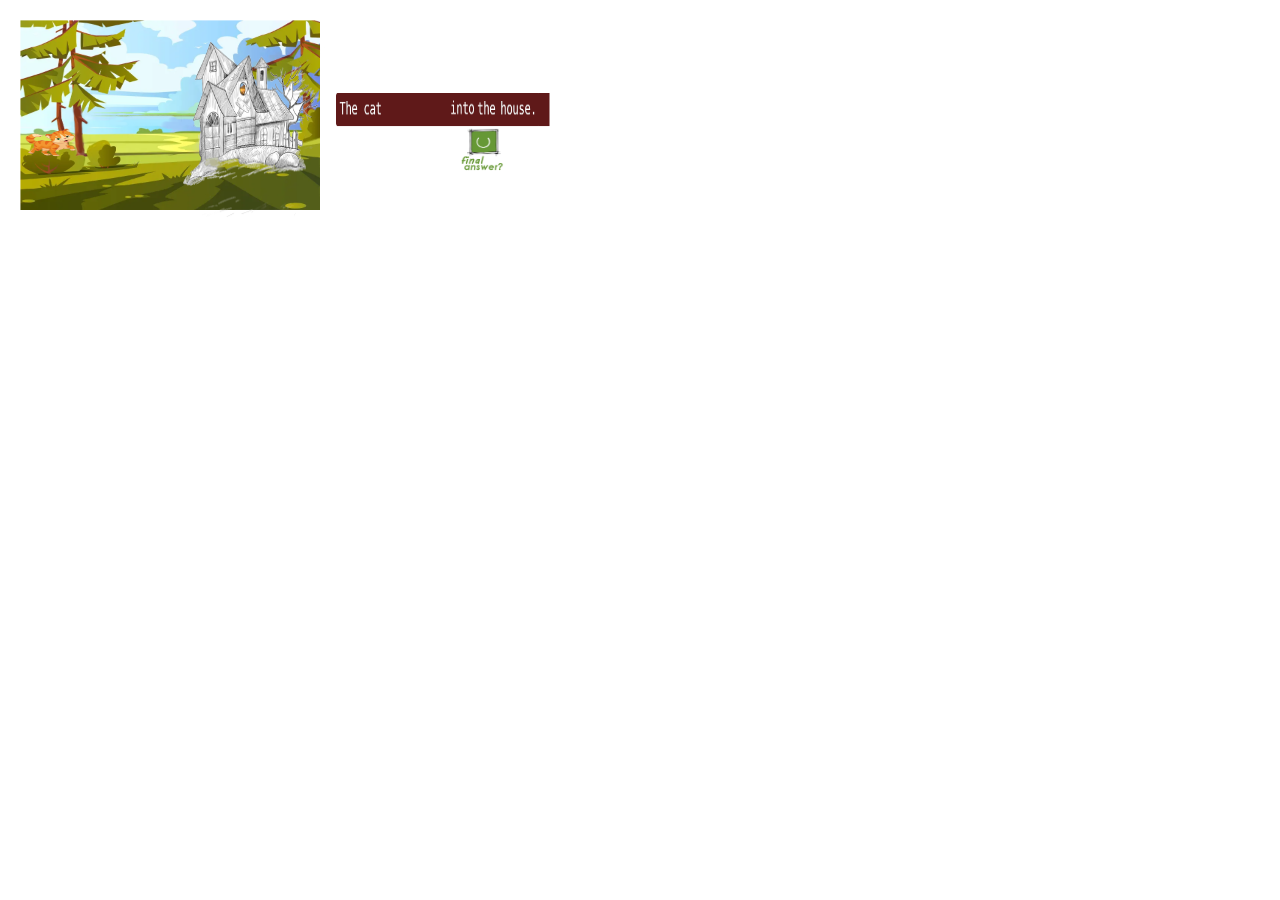
==== html/index.html @ 3f1ca2f8 "Add files via upload" ====
<!doctype html>
<meta name="viewport" content="width = device-width,initial-scale = 1.0,maximum-scale = 1.0, user-scalable = no">
<meta charset="utf-8"/>

<title> Fun with verbs ya </title>
 
     <canvas width="620" height="290" style="border": </canvas>
 
<html>
<body>
<head>
    <link rel="stylesheet" type="text/css" href="../css/background.css"> 
    <link rel="stylesheet" type="text/css" href="../css/main.css"> 
</head>

<div id="ansSentgrp">
	<p id="Esent0" ></p><input id="sent0Ans" type="text"  placeholder="laksjdfalkj"  autocomplete="off" >   
	<p id="Esent1" ></p><input id="sent1Ans" type="text"  autocomplete="off" >   
	<p id="Esent2" ></p><input id="sent2Ans" type="text"  autocomplete="off" > 
</div>
	
<p id="ansOutput"></p>

<audio id="BtnClik">
<source type="audio/mpeg" src="../snds/buttonclik.mp3"  > 
</audio>
<audio id="Wordsnap">
<source type="audio/mpeg" src="../snds/anssnap2.mp3"  > 
</audio>
<audio id="meow">
<source type="audio/mpeg" src="../snds/catmeow.mp3"  > 
</audio>
<audio id="ding">
<source type="audio/mpeg" src="../snds/bellding.mp3"  > 
</audio>
<audio id="squak">
<source type="audio/mpeg" src="../snds/smallsquak.mp3"  > 
</audio>
<audio id="trumpet">
<source type="audio/mpeg" src="../snds/trumpet.mp3"  > 
</audio>
<audio id="damn">
<source type="audio/mpeg" src="../snds/damnit.mp3"  > 
</audio>
<audio id="grunt">
<source type="audio/mpeg" src="../snds/grunt.mp3"  > 
</audio>
<audio id="tadaaa">
<source type="audio/mpeg" src="../snds/tadaaaa.mp3"  > 
</audio>
<audio id="thud">
<source type="audio/mpeg" src="../snds/thud.mp3"  > 
</audio>

 <!-- The js program  -->
    <script defer src="../js/matchpicandsent_v18.js"></script>

</body>
</html>
---- css/background.css ----
.sharper-image {
  image-rendering: crisp-edges;
  /* Vendor prefixes may be needed for broader compatibility */
  image-rendering: -webkit-optimize-contrast; 
}
---- css/main.css ----
*
 html, body
 {
    margin: 0;
    padding: 0;
    overflow: hidden; /* Prevent scrolling if the canvas is full screen */
  }
 

/* position the canvas  */
canvas {
    position: absolute; 
	display: block;
    max-width: 100%; 
	max-height: 100vh; 
}
 
 {
    -webkit-user-select: none;
    -moz-user-select: none;
    user-select: none;
 }
#ansSentgrp  .sent0Ans{
	 position: absolute;
	 /* top: inherit; */
	 top: 220px;
	 left: 360px;
	 color: blue;
	 font-size: 0.9em;
	 border: 1px, solid;
	 input[type=text] {
     width: 60%;
 }
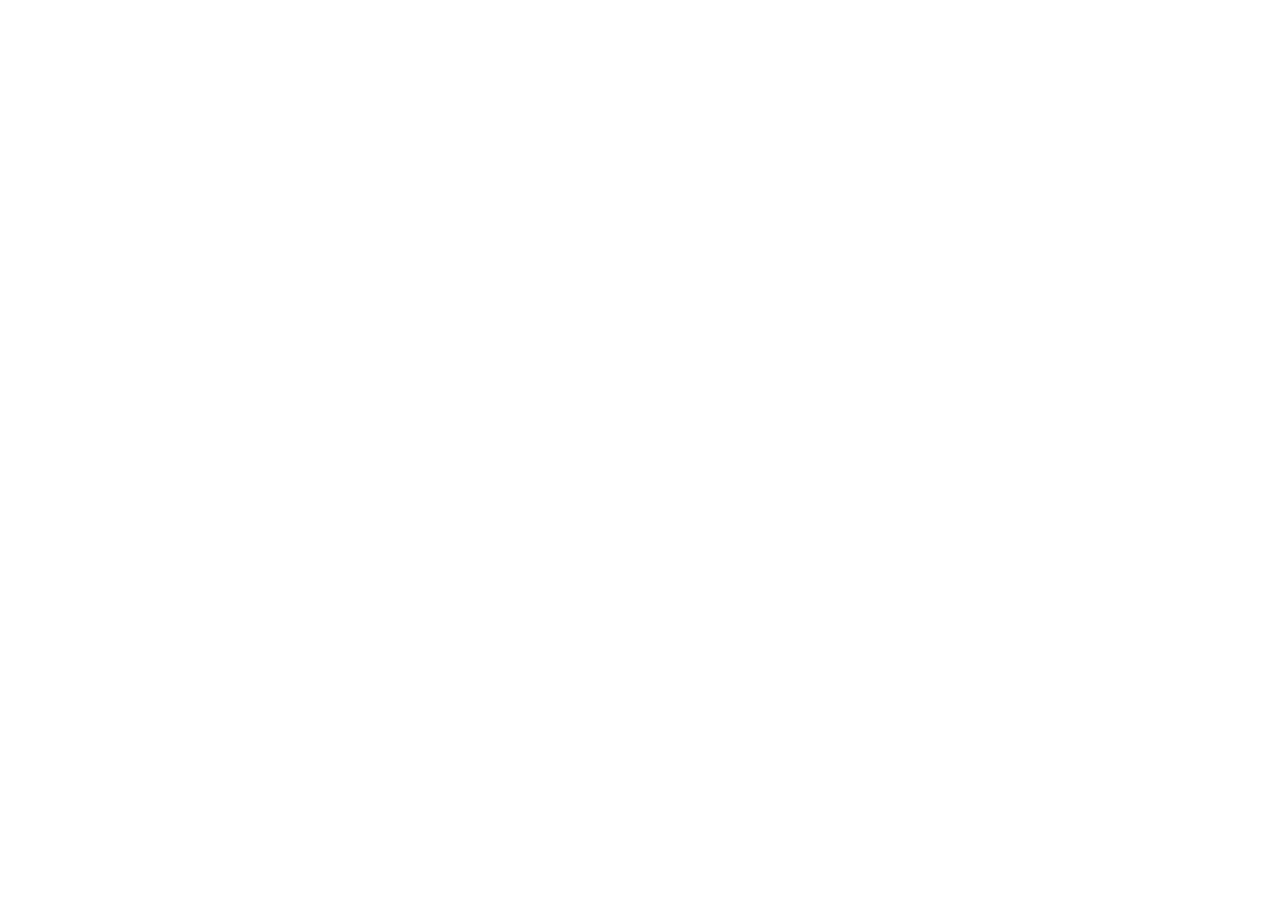
==== commit 46cbb98a: "Update index.html" ====
--- a/html/index.html
+++ b/html/index.html
@@ -9,8 +9,8 @@
 <html>
 <body>
 <head>
-    <link rel="stylesheet" type="text/css" href="../css/background.css"> 
-    <link rel="stylesheet" type="text/css" href="../css/main.css"> 
+    <link rel="stylesheet" type="text/css" href="./css/background.css"> 
+    <link rel="stylesheet" type="text/css" href="./css/main.css"> 
 </head>
 
 <div id="ansSentgrp">
@@ -22,40 +22,40 @@
 <p id="ansOutput"></p>
 
 <audio id="BtnClik">
-<source type="audio/mpeg" src="../snds/buttonclik.mp3"  > 
+<source type="audio/mpeg" src="./snds/buttonclik.mp3"  > 
 </audio>
 <audio id="Wordsnap">
-<source type="audio/mpeg" src="../snds/anssnap2.mp3"  > 
+<source type="audio/mpeg" src="./snds/anssnap2.mp3"  > 
 </audio>
 <audio id="meow">
-<source type="audio/mpeg" src="../snds/catmeow.mp3"  > 
+<source type="audio/mpeg" src="./snds/catmeow.mp3"  > 
 </audio>
 <audio id="ding">
-<source type="audio/mpeg" src="../snds/bellding.mp3"  > 
+<source type="audio/mpeg" src="./snds/bellding.mp3"  > 
 </audio>
 <audio id="squak">
-<source type="audio/mpeg" src="../snds/smallsquak.mp3"  > 
+<source type="audio/mpeg" src="./snds/smallsquak.mp3"  > 
 </audio>
 <audio id="trumpet">
-<source type="audio/mpeg" src="../snds/trumpet.mp3"  > 
+<source type="audio/mpeg" src="./snds/trumpet.mp3"  > 
 </audio>
 <audio id="damn">
-<source type="audio/mpeg" src="../snds/damnit.mp3"  > 
+<source type="audio/mpeg" src="./snds/damnit.mp3"  > 
 </audio>
 <audio id="grunt">
-<source type="audio/mpeg" src="../snds/grunt.mp3"  > 
+<source type="audio/mpeg" src="./snds/grunt.mp3"  > 
 </audio>
 <audio id="tadaaa">
-<source type="audio/mpeg" src="../snds/tadaaaa.mp3"  > 
+<source type="audio/mpeg" src="./snds/tadaaaa.mp3"  > 
 </audio>
 <audio id="thud">
-<source type="audio/mpeg" src="../snds/thud.mp3"  > 
+<source type="audio/mpeg" src="./snds/thud.mp3"  > 
 </audio>
 
  <!-- The js program  -->
-    <script defer src="../js/matchpicandsent_v18.js"></script>
+    <script defer src="./js/matchpicandsent_v18.js"></script>
 
 </body>
 </html>
  
- + 
